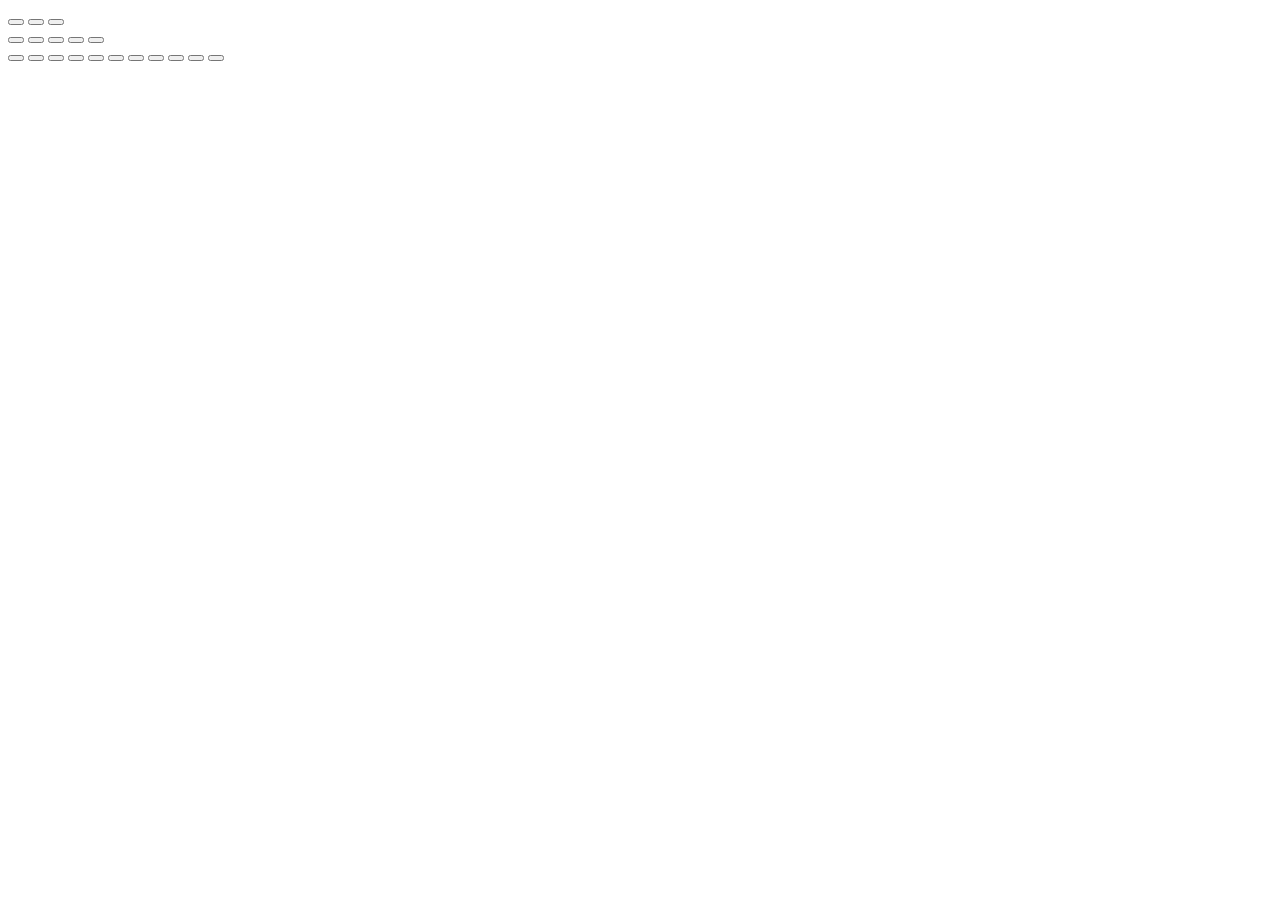
==== index.html @ 395bcc44 "first commit" ====
<!DOCTYPE html>
<html lang="en">
<head>
    <meta charset="UTF-8">
    <meta name="viewport" content="width=device-width, initial-scale=1.0">
    <title>Calculator</title>

    <link rel="stylesheet" href="style.css">
</head>
<body>
    <section>
        <div>

        </div>

        <div id="button-ctn">
            <div>
                <button></button>
                <button></button>
                <button></button>
            </div>

            <div id="operations">
                <button></button>
                <button></button>
                <button></button>
                <button></button>
                <button></button>
            </div>

            <div id="digits">
                <button></button>
                <button></button>
                <button></button>
                <button></button>
                <button></button>
                <button></button>
                <button></button>
                <button></button>
                <button></button>
                <button></button>
                <button></button>
            </div>
        </div>
    </section>
</body>
</html>
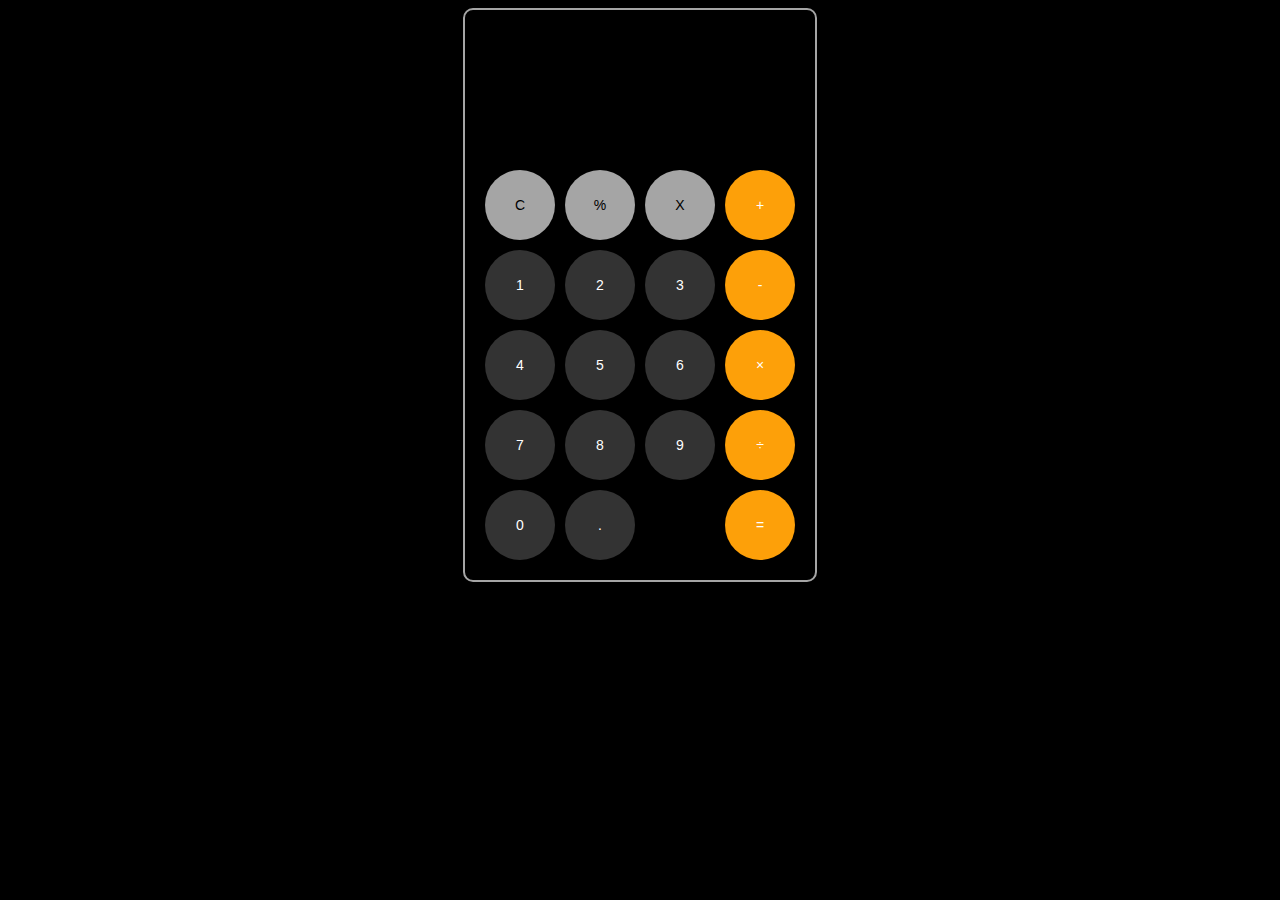
==== commit 7c5ecf92: "implemented initial UI" ====
--- a/index.html
+++ b/index.html
@@ -9,37 +9,39 @@
 </head>
 <body>
     <section>
-        <div>
+        <div id="display">
 
         </div>
 
         <div id="button-ctn">
             <div>
-                <button></button>
-                <button></button>
-                <button></button>
+                <div id="ops">
+                    <button>C</button>
+                    <button>%</button>
+                    <button>X</button>
+                </div>
+
+                <div id="digits">
+                    <button>1</button>
+                    <button>2</button>
+                    <button>3</button>
+                    <button>4</button>
+                    <button>5</button>
+                    <button>6</button>
+                    <button>7</button>
+                    <button>8</button>
+                    <button>9</button>
+                    <button>0</button>
+                    <button>.</button>
+                </div>
             </div>
 
             <div id="operations">
-                <button></button>
-                <button></button>
-                <button></button>
-                <button></button>
-                <button></button>
-            </div>
-
-            <div id="digits">
-                <button></button>
-                <button></button>
-                <button></button>
-                <button></button>
-                <button></button>
-                <button></button>
-                <button></button>
-                <button></button>
-                <button></button>
-                <button></button>
-                <button></button>
+                <button>+</button>
+                <button>-</button>
+                <button>&#215</button>
+                <button>&#247</button>
+                <button>=</button>
             </div>
         </div>
     </section>
--- a/style.css
+++ b/style.css
@@ -0,0 +1,74 @@
+body {
+  background-color: #000000;
+  display: flex;
+  justify-content: center;
+}
+
+section {
+  border: 2px solid #a5a5a5;
+  padding: 20px;
+  border-radius: 10px;
+}
+
+#display {
+  padding: 10px;
+  width: 290px;
+  height: 120px;
+}
+
+#button-ctn {
+  display: flex;
+  gap: 10px;
+}
+
+#button-ctn > div:first-child {
+  display: flex;
+  flex-direction: column;
+  gap: 10px;
+}
+
+#ops {
+  display: grid;
+  grid-template-columns: repeat(3, 1fr);
+  grid-column-gap: 10px;
+}
+
+#digits {
+  display: grid;
+  grid-template-columns: repeat(3, 1fr);
+  grid-template-rows: repeat(4, 1fr);
+  grid-column-gap: 10px;
+  grid-row-gap: 10px;
+}
+
+#operations {
+  display: flex;
+  flex-direction: column;
+  gap: 10px;
+}
+
+button {
+  width: 70px;
+  height: 70px;
+  border-radius: 40px;
+  border: none;
+  font-size: 14px;
+}
+
+#digits button {
+  background-color: #333333;
+  color: white;
+}
+
+#ops button {
+    background-color: #a5a5a5;
+}
+
+#operations button {
+  background-color: #fda009;
+  color: white;
+}
+
+button:hover{
+    opacity: 0.8;
+}
